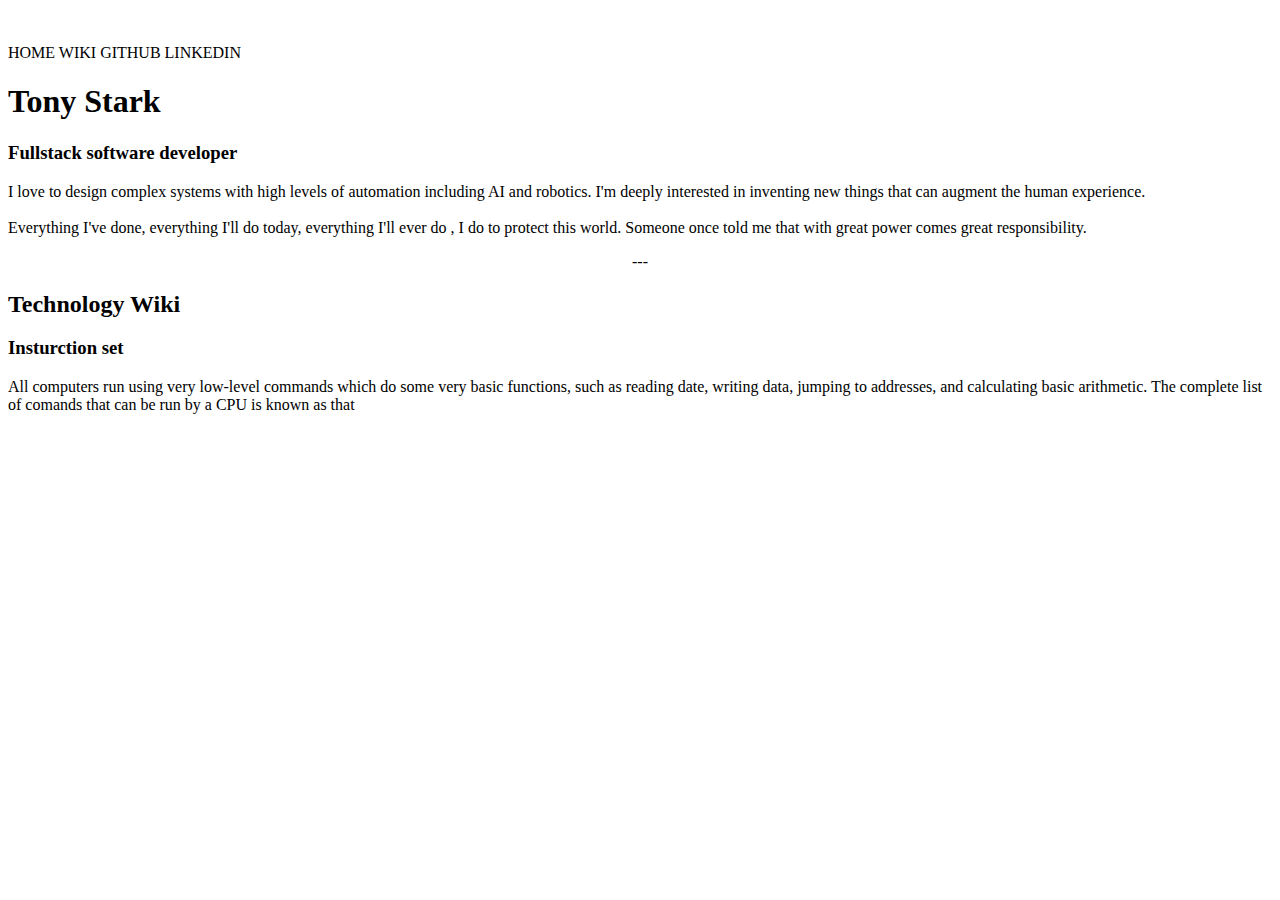
==== week-01/day-2/index.html @ 6bda4bbc "save the works I've done the first three days" ====
<!doctype html>
<html>
    <head>
        <title>Tony Stark copycat xD</title>
        <link rel="stylesheet" href="css/style.css">
    </head>
    <body>
        <div id="header">
            <div id="img">
                <img src="[data-uri]%0D%0AU1ZHIDEuMS8vRU4nICAnaHR0cDovL3d3dy53My5vcmcvR3JhcGhpY3MvU1ZHLzEuMS9EVEQvc3Zn%0D%0AMTEuZHRkJz48c3ZnIGhlaWdodD0iMzJweCIgc3R5bGU9ImVuYWJsZS1iYWNrZ3JvdW5kOm5ldyAw%0D%0AIDAgMzIgMzI7IiB2ZXJzaW9uPSIxLjEiIHZpZXdCb3g9IjAgMCAzMiAzMiIgd2lkdGg9IjMycHgi%0D%0AIHhtbDpzcGFjZT0icHJlc2VydmUiIHhtbG5zPSJodHRwOi8vd3d3LnczLm9yZy8yMDAwL3N2ZyIg%0D%0AeG1sbnM6eGxpbms9Imh0dHA6Ly93d3cudzMub3JnLzE5OTkveGxpbmsiPjxnIGlkPSJMYXllcl8x%0D%0AIi8+PGcgaWQ9ImFwZXJ0dXJlIj48Zz48cGF0aCBkPSJNMjEuMTcyLDEzLjk4bDUuNjkxLTkuNjY0%0D%0AQzI0LjAwOCwxLjY1OCwyMC4yMTEsMCwxNiwwYy0wLjk5OCwwLTEuOTY1LDAuMTE5LTIuOTEyLDAu%0D%0AMjkzICAgIEwyMS4xNzIsMTMuOTh6IiBzdHlsZT0iZmlsbDojZmZmOyIvPjxwYXRoIGQ9Ik0xOS45%0D%0ANTEsMjBoMTEuNDgyQzMxLjc2NiwxOC43MTUsMzIsMTcuMzkxLDMyLDE2YzAtMy44NzMtMS40My03%0D%0ALjM3Ny0zLjcyMy0xMC4xNDVMMTkuOTUxLDIweiIgc3R5bGU9ImZpbGw6I2ZmZjsiLz48cGF0aCBk%0D%0APSJNMTYuNSwxMGwtNS40MDgtOS4xNTJDNi41OTIsMi4zMDcsMi45NTMsNS42NDYsMS4xODgsMTBI%0D%0AMTYuNXoiIHN0eWxlPSJmaWxsOiNmZmY7Ii8+PHBhdGggZD0iTTE1LjYzMywyMmw1LjM5MSw5LjEx%0D%0AN2M0LjQ0OS0xLjQ4NCw4LjAzOS00LjgwMSw5Ljc4OS05LjExN0gxNS42MzN6IiBzdHlsZT0iZmls%0D%0AbDojZmZmOyIvPjxwYXRoIGQ9Ik0xMi4xMDUsMTJIMC41NjZDMC4yMzIsMTMuMjg1LDAsMTQuNjA5%0D%0ALDAsMTZjMCwzLjg5MSwxLjQ0NSw3LjQxLDMuNzU2LDEwLjE4OEwxMi4xMDUsMTJ6IiBzdHlsZT0i%0D%0AZmlsbDojZmZmOyIvPjxwYXRoIGQ9Ik0xMC45MTgsMTcuOTYxbC01Ljc0NCw5Ljc1OEM4LjAyNywz%0D%0AMC4zNTIsMTEuODA5LDMyLDE2LDMyYzEuMDQxLDAsMi4wNTUtMC4xMTcsMy4wNDEtMC4zMDUgICAg%0D%0ATDEwLjkxOCwxNy45NjF6IiBzdHlsZT0iZmlsbDojZmZmOyIvPjwvZz48L2c+PC9zdmc+">
            </div>
            <div id="links">
                <a class="link" ref="">HOME</a>
                <a class="link" ref="">WIKI</a>
                <a class="link" ref="">GITHUB</a>
                <a class="link" ref="">LINKEDIN</a>
            </div>
        </div>
        <div id="content">
            <h1>Tony Stark</h1>
            <h3>Fullstack software developer</h3>
            <p>I love to design complex systems with high levels of automation including AI and robotics. 
                I'm deeply interested in inventing new things that can augment the human experience. 
                <br><br> Everything I've done, everything I'll do today, everything I'll ever do , I do to 
                protect this world. Someone once told me that with great power comes great responsibility.</p>
            <p style="text-align:center">---</p>
            <h2>Technology Wiki</h2>
            <h3>Insturction set</h3>
            <p>All computers run using very low-level commands which do some very basic functions, such as reading date, writing data, 
                jumping to addresses, and calculating basic arithmetic. The complete list of comands that can be run by a CPU is known
                 as that</p>
        </div>
        
    </body>
</html>
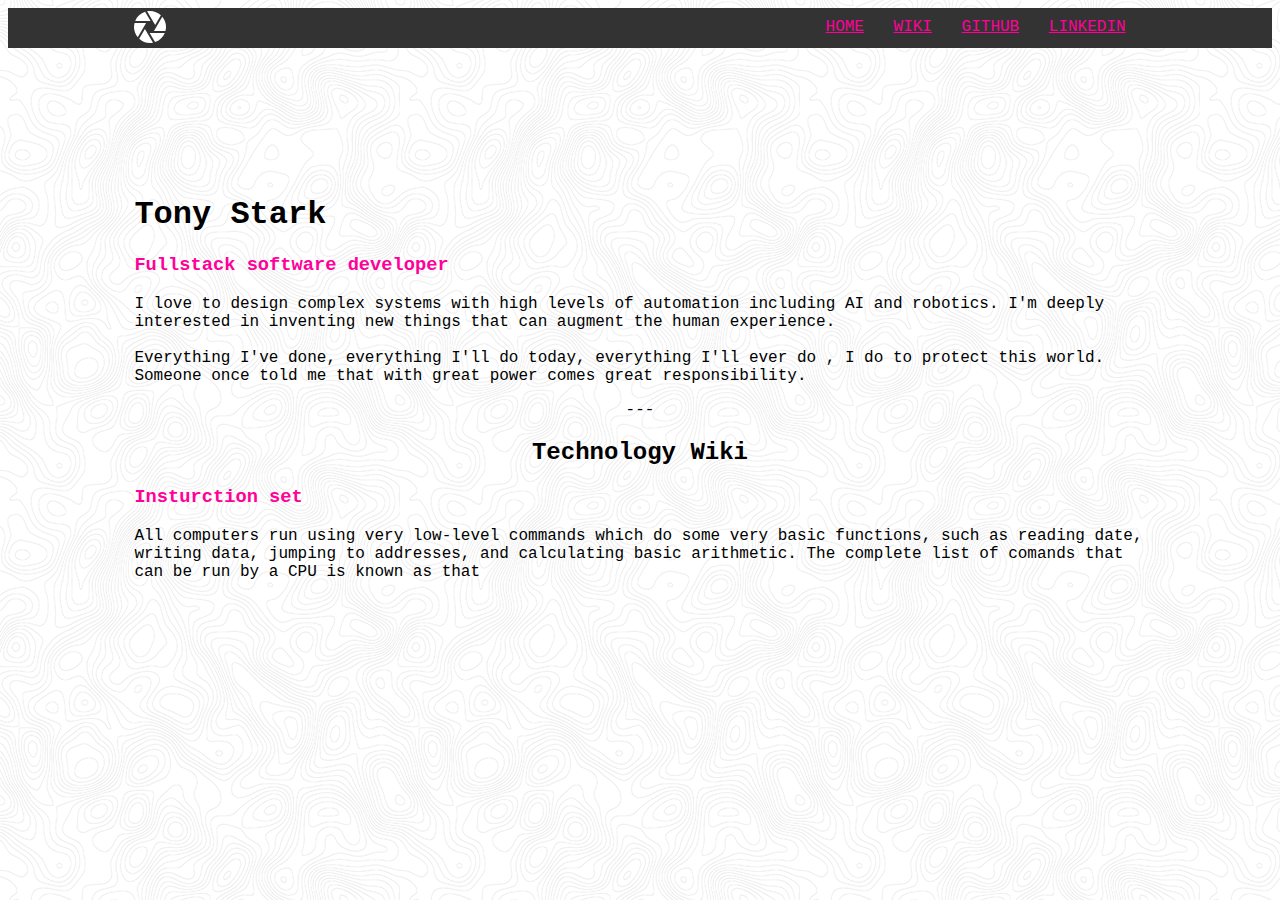
==== commit 70f07960: "put back the content of 'css' folder and fix glitch in index.html" ====
--- a/week-01/day-2/index.html
+++ b/week-01/day-2/index.html
@@ -10,10 +10,10 @@
                 <img src="[data-uri]%0D%0AU1ZHIDEuMS8vRU4nICAnaHR0cDovL3d3dy53My5vcmcvR3JhcGhpY3MvU1ZHLzEuMS9EVEQvc3Zn%0D%0AMTEuZHRkJz48c3ZnIGhlaWdodD0iMzJweCIgc3R5bGU9ImVuYWJsZS1iYWNrZ3JvdW5kOm5ldyAw%0D%0AIDAgMzIgMzI7IiB2ZXJzaW9uPSIxLjEiIHZpZXdCb3g9IjAgMCAzMiAzMiIgd2lkdGg9IjMycHgi%0D%0AIHhtbDpzcGFjZT0icHJlc2VydmUiIHhtbG5zPSJodHRwOi8vd3d3LnczLm9yZy8yMDAwL3N2ZyIg%0D%0AeG1sbnM6eGxpbms9Imh0dHA6Ly93d3cudzMub3JnLzE5OTkveGxpbmsiPjxnIGlkPSJMYXllcl8x%0D%0AIi8+PGcgaWQ9ImFwZXJ0dXJlIj48Zz48cGF0aCBkPSJNMjEuMTcyLDEzLjk4bDUuNjkxLTkuNjY0%0D%0AQzI0LjAwOCwxLjY1OCwyMC4yMTEsMCwxNiwwYy0wLjk5OCwwLTEuOTY1LDAuMTE5LTIuOTEyLDAu%0D%0AMjkzICAgIEwyMS4xNzIsMTMuOTh6IiBzdHlsZT0iZmlsbDojZmZmOyIvPjxwYXRoIGQ9Ik0xOS45%0D%0ANTEsMjBoMTEuNDgyQzMxLjc2NiwxOC43MTUsMzIsMTcuMzkxLDMyLDE2YzAtMy44NzMtMS40My03%0D%0ALjM3Ny0zLjcyMy0xMC4xNDVMMTkuOTUxLDIweiIgc3R5bGU9ImZpbGw6I2ZmZjsiLz48cGF0aCBk%0D%0APSJNMTYuNSwxMGwtNS40MDgtOS4xNTJDNi41OTIsMi4zMDcsMi45NTMsNS42NDYsMS4xODgsMTBI%0D%0AMTYuNXoiIHN0eWxlPSJmaWxsOiNmZmY7Ii8+PHBhdGggZD0iTTE1LjYzMywyMmw1LjM5MSw5LjEx%0D%0AN2M0LjQ0OS0xLjQ4NCw4LjAzOS00LjgwMSw5Ljc4OS05LjExN0gxNS42MzN6IiBzdHlsZT0iZmls%0D%0AbDojZmZmOyIvPjxwYXRoIGQ9Ik0xMi4xMDUsMTJIMC41NjZDMC4yMzIsMTMuMjg1LDAsMTQuNjA5%0D%0ALDAsMTZjMCwzLjg5MSwxLjQ0NSw3LjQxLDMuNzU2LDEwLjE4OEwxMi4xMDUsMTJ6IiBzdHlsZT0i%0D%0AZmlsbDojZmZmOyIvPjxwYXRoIGQ9Ik0xMC45MTgsMTcuOTYxbC01Ljc0NCw5Ljc1OEM4LjAyNywz%0D%0AMC4zNTIsMTEuODA5LDMyLDE2LDMyYzEuMDQxLDAsMi4wNTUtMC4xMTcsMy4wNDEtMC4zMDUgICAg%0D%0ATDEwLjkxOCwxNy45NjF6IiBzdHlsZT0iZmlsbDojZmZmOyIvPjwvZz48L2c+PC9zdmc+">
             </div>
             <div id="links">
-                <a class="link" ref="">HOME</a>
-                <a class="link" ref="">WIKI</a>
-                <a class="link" ref="">GITHUB</a>
-                <a class="link" ref="">LINKEDIN</a>
+                <a class="link" href="">HOME</a>
+                <a class="link" href="">WIKI</a>
+                <a class="link" href="">GITHUB</a>
+                <a class="link" href="">LINKEDIN</a>
             </div>
         </div>
         <div id="content">
--- a/week-01/day-2/css/style.css
+++ b/week-01/day-2/css/style.css
@@ -0,0 +1,43 @@
+body{
+    font-family: consolas, courier;
+    background-image: url(background.png);
+}
+
+#header{
+    background-color: #333333;
+}
+
+#img{
+    display: inline-block;
+    padding-left: 10%;
+    margin-top: 3px;
+}
+
+#links{
+    display: inline-block;
+    padding-right: 10%;
+    margin: 10px;
+    float: right;
+}
+
+.link{
+    color: #ff0099;
+    text-decoration: underline;
+    margin: 10px;
+}
+
+#content{
+    padding: 10%;
+} 
+
+h3{
+    color: #ff0099;
+}
+
+h2{
+    text-align: center;
+}
+
+h1, h2{
+    font-family: 'Courier New', Courier, monospace;
+}
